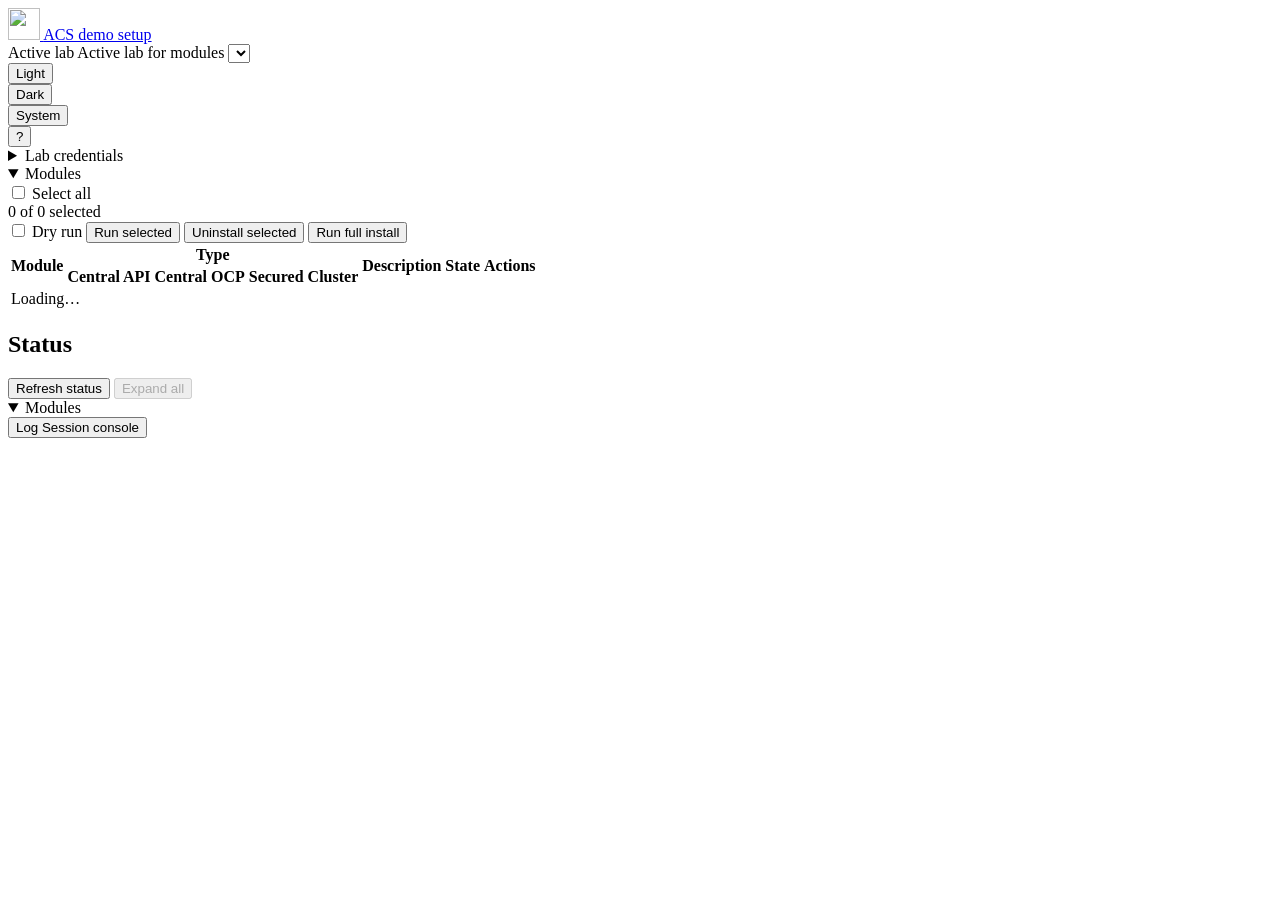
==== gui/static/index.html @ 0e53635c "Rename impact planes for ACSCS clarity and tighten the Type UI. Replace openshift/central with secur" ====
<!DOCTYPE html>
<html lang="en" class="pf-v6-theme-felt">
  <head>
    <meta charset="UTF-8" />
    <meta name="viewport" content="width=device-width, initial-scale=1" />
    <title>ACS demo setup</title>
    <link rel="icon" type="image/png" href="/static/favicon.png" />
    <link
      rel="stylesheet"
      href="https://cdn.jsdelivr.net/npm/@patternfly/patternfly@6.6.0/patternfly.min.css"
    />
    <link
      rel="stylesheet"
      href="https://cdn.jsdelivr.net/npm/@patternfly/patternfly@6.6.0/patternfly-addons.min.css"
    />
    <link
      rel="stylesheet"
      href="https://fonts.googleapis.com/css2?family=Material+Symbols+Outlined:opsz,wght,FILL,GRAD@24,400,0,0&icon_names=content_copy,done,lock,open_in_new"
    />
    <link rel="stylesheet" href="/static/demo-setup.css?v=shell90" />
  </head>
  <body>
    <div class="pf-v6-c-page pf-m-no-sidebar" id="page">
      <header class="pf-v6-c-masthead" id="page-masthead">
        <div class="pf-v6-c-masthead__main">
          <div class="pf-v6-c-masthead__brand">
            <a class="demo-mh-brand" href="/" aria-label="ACS demo setup home">
              <img
                class="demo-mh-logo"
                src="/static/favicon.png"
                width="32"
                height="32"
                alt=""
              />
              <span class="demo-mh-title">ACS demo setup</span>
            </a>
          </div>
        </div>
        <div class="pf-v6-c-masthead__content">
          <div class="pf-v6-c-toolbar pf-m-full-height">
            <div class="pf-v6-c-toolbar__content">
              <div class="pf-v6-c-toolbar__content-section">
                <div class="pf-v6-c-toolbar__group pf-m-align-end pf-m-gap-md">
                  <div class="pf-v6-c-toolbar__item">
                    <div class="demo-mh-lab">
                      <span class="demo-mh-lab__label">Active lab</span>
                      <label class="demo-sr-only" for="activeLabSelect"
                        >Active lab for modules</label
                      >
                      <select
                        id="activeLabSelect"
                        class="pf-v6-c-form-control"
                        aria-label="Active lab for modules"
                      ></select>
                    </div>
                  </div>
                  <div class="pf-v6-c-toolbar__item">
                    <div class="pf-v6-c-toggle-group" role="group" aria-label="Color scheme">
                      <div class="pf-v6-c-toggle-group__item">
                        <button
                          type="button"
                          class="pf-v6-c-toggle-group__button"
                          data-theme-choice="light"
                          aria-pressed="false"
                        >
                          Light
                        </button>
                      </div>
                      <div class="pf-v6-c-toggle-group__item">
                        <button
                          type="button"
                          class="pf-v6-c-toggle-group__button"
                          data-theme-choice="dark"
                          aria-pressed="false"
                        >
                          Dark
                        </button>
                      </div>
                      <div class="pf-v6-c-toggle-group__item">
                        <button
                          type="button"
                          class="pf-v6-c-toggle-group__button"
                          data-theme-choice="system"
                          aria-pressed="true"
                        >
                          System
                        </button>
                      </div>
                    </div>
                  </div>
                  <div class="pf-v6-c-toolbar__item">
                    <div class="demo-help-menu-wrap">
                      <button
                        type="button"
                        class="pf-v6-c-button pf-m-plain demo-help-menu__toggle"
                        id="btnHelpMenu"
                        aria-label="Help"
                        aria-haspopup="menu"
                        aria-expanded="false"
                        title="Help"
                      >
                        ?
                      </button>
                      <ul class="demo-help-menu" id="helpMenu" hidden role="menu" aria-label="Help">
                        <li role="none">
                          <a
                            role="menuitem"
                            href="https://github.com/boazmichaely/ACS-demo-setup/blob/main/README.md"
                            target="_blank"
                            rel="noopener"
                            >README</a
                          >
                        </li>
                        <li role="none">
                          <a
                            role="menuitem"
                            href="https://github.com/boazmichaely/ACS-demo-setup/blob/main/ADDING-A-MODULE.md"
                            target="_blank"
                            rel="noopener"
                            >How to add a module</a
                          >
                        </li>
                        <li role="none">
                          <a
                            role="menuitem"
                            href="https://github.com/boazmichaely/ACS-demo-setup/blob/main/modules/users-part1-ocp-demo.md"
                            target="_blank"
                            rel="noopener"
                            >Users demo script</a
                          >
                        </li>
                        <li role="none">
                          <a
                            role="menuitem"
                            href="https://github.com/boazmichaely/ACS-demo-setup/blob/main/modules/splunk-TA-demo.md"
                            target="_blank"
                            rel="noopener"
                            >Splunk TA demo script</a
                          >
                        </li>
                        <li role="none">
                          <a
                            role="menuitem"
                            href="/static/status-sections-map.html"
                            target="_blank"
                            rel="noopener"
                            >Status folds field map</a
                          >
                        </li>
                        <li role="presentation" class="demo-help-menu__sep" aria-hidden="true"></li>
                        <li role="none" class="demo-help-menu__version">
                          <a
                            id="helpMenuVersion"
                            role="menuitem"
                            href="https://github.com/boazmichaely/ACS-demo-setup/releases"
                            target="_blank"
                            rel="noopener"
                            title="Release notes for this version"
                            >Version …</a
                          >
                        </li>
                      </ul>
                    </div>
                  </div>
                </div>
              </div>
            </div>
          </div>
        </div>
      </header>

      <div class="pf-v6-c-page__main-container pf-m-fill">
        <main class="pf-v6-c-page__main" tabindex="-1" id="main-content">
          <section class="pf-v6-c-page__main-section">
            <div class="pf-v6-c-page__main-body demo-pad">
              <div
                id="updateBanner"
                class="demo-update-banner"
                hidden
                role="status"
              >
                <div class="demo-update-banner__body">
                  <p class="demo-update-banner__title">
                    A newer release is available
                    (<span id="updateBannerVersion">…</span>).
                  </p>
                  <p class="demo-update-banner__text">
                    Update your clone, then restart the GUI:
                    <code>git pull origin main</code>
                    then
                    <code>./serve.sh</code>.
                  </p>
                  <p class="demo-update-banner__actions">
                    <a
                      id="updateBannerReleaseLink"
                      class="pf-v6-c-button pf-m-link pf-m-inline"
                      href="https://github.com/boazmichaely/ACS-demo-setup/releases"
                      target="_blank"
                      rel="noopener"
                      >Open release notes</a
                    >
                    <a
                      class="pf-v6-c-button pf-m-link pf-m-inline"
                      href="https://github.com/boazmichaely/ACS-demo-setup/blob/main/README.md#run-the-gui"
                      target="_blank"
                      rel="noopener"
                      >Install instructions</a
                    >
                  </p>
                </div>
                <button
                  type="button"
                  class="pf-v6-c-button pf-m-plain demo-update-banner__dismiss"
                  id="updateBannerDismiss"
                  aria-label="Dismiss update notice"
                  title="Dismiss"
                >
                  ×
                </button>
              </div>
              <details class="demo-cred" id="credPanel">
                <summary class="demo-cred__summary">
                  <span class="demo-cred__chev" aria-hidden="true"></span>
                  <span class="demo-cred__title">Lab credentials</span>
                </summary>
                <div class="demo-cred__body">
                  <div class="demo-cred-catalog">
                    <p class="demo-cred-path" id="credPathLine">
                      <span>File:</span>
                      <code id="credFilePath">—</code>
                    </p>
                    <div class="demo-cred-catalog__row">
                      <label class="demo-cred-catalog__lab">
                        <span class="demo-cred-catalog__label">Labs</span>
                        <select
                          id="editLabSelect"
                          class="pf-v6-c-form-control"
                          aria-label="Lab to view"
                        ></select>
                      </label>
                      <span
                        class="pf-v6-c-label pf-m-compact pf-m-green"
                        id="labActiveBadge"
                        hidden
                      >
                        <span class="pf-v6-c-label__content">Active</span>
                      </span>
                      <div class="demo-cred-catalog__actions">
                        <button
                          type="button"
                          class="pf-v6-c-button pf-m-secondary pf-m-small"
                          id="btnAddLab"
                          title="Add a new lab to this file"
                        >
                          Add lab
                        </button>
                        <button
                          type="button"
                          class="pf-v6-c-button pf-m-secondary pf-m-small"
                          id="btnMakeActive"
                          title="Use the selected lab as the active lab for modules"
                        >
                          Use as active
                        </button>
                        <button
                          type="button"
                          class="pf-v6-c-button pf-m-danger pf-m-small"
                          id="btnDeleteLab"
                          title="Delete the selected lab"
                        >
                          Delete
                        </button>
                      </div>
                    </div>
                    <div
                      class="pf-v6-c-alert pf-m-info pf-m-inline"
                      id="credDualMismatch"
                      hidden
                      role="status"
                      aria-label="Lab selection note"
                    >
                      <div class="pf-v6-c-alert__icon">
                        <svg
                          class="pf-v6-svg"
                          fill="currentColor"
                          viewBox="0 0 32 32"
                          aria-hidden="true"
                          role="img"
                          width="1em"
                          height="1em"
                        >
                          <path
                            d="M16 2a14 14 0 1 0 14 14A14 14 0 0 0 16 2Zm0 6.25A1.75 1.75 0 1 1 14.25 10 1.75 1.75 0 0 1 16 8.25ZM18 24h-4v-2h1v-7h-1v-2h3v9h1Z"
                          />
                        </svg>
                      </div>
                      <p class="pf-v6-c-alert__title" id="credDualMismatchText">
                        Modules use a different active lab.
                      </p>
                    </div>
                  </div>

                  <div class="demo-cred-detail" id="credDetail">
                    <div class="demo-cred-detail__head">
                      <div class="demo-cred-detail__title-row">
                        <h3 class="demo-cred-detail__title">
                          Lab
                          <span id="credDetailLabLabel">—</span>
                        </h3>
                        <span id="credSaveFeedback" class="demo-cred-feedback" aria-live="polite"></span>
                      </div>
                      <div class="demo-cred-detail__actions">
                        <button
                          class="pf-v6-c-button pf-m-secondary pf-m-small"
                          type="button"
                          id="btnCredEdit"
                        >
                          Edit
                        </button>
                        <button
                          class="pf-v6-c-button pf-m-secondary pf-m-small"
                          type="button"
                          id="btnCredCancel"
                          title="Discard edits and reload from file"
                          hidden
                        >
                          Cancel
                        </button>
                        <button
                          class="pf-v6-c-button pf-m-primary pf-m-small"
                          type="button"
                          id="btnCredSave"
                          hidden
                        >
                          Save
                        </button>
                      </div>
                    </div>

                  <form id="credForm" class="demo-cred-form" autocomplete="off">
                    <div class="demo-cred-detail__meta">
                      <label class="demo-field demo-cred-detail__name">
                        <span>Name</span>
                        <input
                          class="pf-v6-c-form-control"
                          type="text"
                          id="labName"
                          spellcheck="false"
                        />
                      </label>
                      <label class="pf-v6-c-check demo-cred-detail__tls">
                        <input
                          class="pf-v6-c-check__input"
                          type="checkbox"
                          id="insecureSkipTlsVerify"
                        />
                        <span class="pf-v6-c-check__label">Skip TLS</span>
                      </label>
                    </div>

                    <div class="demo-cred-group" id="clustersGroup">
                      <div class="demo-cred-group__title">Clusters</div>

                    <details class="demo-fold" id="centralFold">
                      <summary class="demo-fold__summary">
                        <span class="demo-fold__chev" aria-hidden="true"></span>
                        <span class="demo-fold__title">Central</span>
                        <span class="demo-fold__meta" id="centralFoldMeta"></span>
                      </summary>
                      <div class="demo-fold__body">
                        <div class="demo-central-cols">
                          <div class="demo-sub">
                            <h3 class="demo-sub__title">OpenShift</h3>
                            <label class="demo-field">
                              <span>OpenShift Console URL</span>
                              <input
                                class="pf-v6-c-form-control"
                                id="centralOcpConsole"
                                type="url"
                                spellcheck="false"
                              />
                            </label>
                            <div class="demo-field-row">
                              <label class="demo-field">
                                <span>User</span>
                                <input
                                  class="pf-v6-c-form-control"
                                  id="centralOcpUser"
                                  type="text"
                                  spellcheck="false"
                                />
                              </label>
                              <label class="demo-field">
                                <span>Password</span>
                                <input
                                  class="pf-v6-c-form-control"
                                  id="centralOcpPassword"
                                  type="text"
                                  spellcheck="false"
                                  autocomplete="off"
                                  placeholder="Or use API token below"
                                />
                              </label>
                            </div>
                            <label class="demo-field">
                              <span>API token</span>
                              <input
                                class="pf-v6-c-form-control"
                                id="centralOcpApiToken"
                                type="text"
                                spellcheck="false"
                                autocomplete="off"
                                placeholder="oc login --token=… (SSO labs)"
                              />
                            </label>
                          </div>
                          <div class="demo-sub">
                            <h3 class="demo-sub__title">RHACS Central</h3>
                            <label class="demo-field">
                              <span>ACS Console URL</span>
                              <input
                                class="pf-v6-c-form-control"
                                id="centralConsole"
                                type="url"
                                spellcheck="false"
                                placeholder="https://central-stackrox.apps…"
                              />
                            </label>
                            <label class="demo-field">
                              <span>API token</span>
                              <input
                                class="pf-v6-c-form-control"
                                id="centralApiToken"
                                type="text"
                                spellcheck="false"
                                autocomplete="off"
                              />
                            </label>
                            <div class="demo-field-row">
                              <label class="demo-field">
                                <span>Token name</span>
                                <input
                                  class="pf-v6-c-form-control"
                                  id="centralApiTokenName"
                                  type="text"
                                  placeholder="e.g. Cursor-exp-2026-12-31"
                                />
                              </label>
                              <label class="demo-field">
                                <span>Expires</span>
                                <input
                                  class="pf-v6-c-form-control"
                                  id="centralApiTokenExpires"
                                  type="text"
                                  placeholder="YYYY-MM-DD"
                                />
                              </label>
                            </div>
                            <div class="demo-field-row">
                              <label class="demo-field">
                                <span>Admin user</span>
                                <input
                                  class="pf-v6-c-form-control"
                                  id="centralAdminUser"
                                  type="text"
                                  spellcheck="false"
                                />
                              </label>
                              <label class="demo-field">
                                <span>Admin password</span>
                                <input
                                  class="pf-v6-c-form-control"
                                  id="centralAdminPassword"
                                  type="text"
                                  spellcheck="false"
                                  autocomplete="off"
                                />
                              </label>
                            </div>
                            <fieldset class="demo-auth-pref">
                              <label class="pf-v6-c-radio">
                                <input
                                  class="pf-v6-c-radio__input"
                                  type="radio"
                                  name="authPreference"
                                  value="apiToken"
                                  checked
                                />
                                <span class="pf-v6-c-radio__label">Prefer API token</span>
                              </label>
                              <label class="pf-v6-c-radio">
                                <input
                                  class="pf-v6-c-radio__input"
                                  type="radio"
                                  name="authPreference"
                                  value="password"
                                />
                                <span class="pf-v6-c-radio__label">Prefer admin password</span>
                              </label>
                            </fieldset>
                          </div>
                        </div>
                      </div>
                    </details>

                    <details class="demo-fold" id="scFold" open>
                      <summary class="demo-fold__summary">
                        <span class="demo-fold__chev" aria-hidden="true"></span>
                        <span class="demo-fold__title">Secured clusters</span>
                        <span class="demo-fold__meta" id="scFoldMeta"></span>
                        <button
                          type="button"
                          class="pf-v6-c-button pf-m-secondary pf-m-small"
                          id="btnAddSecuredCluster"
                          onclick="event.preventDefault(); event.stopPropagation();"
                        >
                          Add
                        </button>
                      </summary>
                      <div class="demo-fold__body">
                        <div id="securedClusterList" class="demo-sc-list"></div>
                      </div>
                    </details>
                    </div>

                    <div class="demo-cred-group" id="integrationsGroup">
                      <div class="demo-cred-group__title">Integration Secrets</div>

                    <details class="demo-fold" id="slackFold">
                      <summary class="demo-fold__summary">
                        <span class="demo-fold__chev" aria-hidden="true"></span>
                        <span class="demo-fold__title">Slack notifier</span>
                        <span class="demo-fold__meta" id="slackFoldMeta"></span>
                      </summary>
                      <div class="demo-fold__body">
                        <p class="demo-sub__hint">
                          Defaults for
                          <code>#acs-demo-notifier</code> ship in
                          <code>config/slack-notifier.defaults.json</code>
                          (read-only). Edit below to override for this lab, or
                          restore defaults. Maintainer notes:
                          <a
                            href="/static/slack-webhook-guide.html"
                            target="_blank"
                            rel="noopener"
                            >webhook guide</a
                          >.
                        </p>
                        <label class="demo-field">
                          <span>Notifier name</span>
                          <input
                            class="pf-v6-c-form-control"
                            id="slackNotifierName"
                            type="text"
                            spellcheck="false"
                            placeholder="#acs-demo-notifier"
                          />
                        </label>
                        <label class="demo-field">
                          <span>Incoming Webhook URL</span>
                          <input
                            class="pf-v6-c-form-control"
                            id="slackWebhookUrl"
                            type="text"
                            spellcheck="false"
                            autocomplete="off"
                            placeholder="https://hooks.slack.com/services/…"
                          />
                        </label>
                        <label class="demo-field">
                          <span>Slack channel URL</span>
                          <input
                            class="pf-v6-c-form-control"
                            id="slackChannelUrl"
                            type="url"
                            spellcheck="false"
                            autocomplete="off"
                            placeholder="https://redhat-internal.slack.com/archives/…"
                          />
                        </label>
                        <div class="demo-actions" style="margin-top: 0.5rem">
                          <button
                            type="button"
                            class="pf-v6-c-button pf-m-secondary pf-m-small"
                            id="btnSlackOpenChannel"
                          >
                            Open Slack channel
                          </button>
                          <button
                            type="button"
                            class="pf-v6-c-button pf-m-secondary pf-m-small"
                            id="btnSlackRestoreDefaults"
                          >
                            Restore defaults
                          </button>
                        </div>
                      </div>
                    </details>
                    </div>
                  </form>
                  </div>
                </div>
              </details>

              <details class="demo-cred demo-workbench" id="modulesOuter" open>
                <summary class="demo-cred__summary">
                  <span class="demo-cred__chev" aria-hidden="true"></span>
                  <span class="demo-cred__title">Modules</span>
                </summary>
                <div class="demo-cred__body">
                  <div class="demo-bulk" id="moduleBulkBar" aria-label="Module selection">
                    <label class="pf-v6-c-check" for="modSelectAll">
                      <input
                        class="pf-v6-c-check__input"
                        type="checkbox"
                        id="modSelectAll"
                        name="select-all-modules"
                      />
                      <span class="pf-v6-c-check__label">Select all</span>
                    </label>
                    <div class="demo-bulk__results">
                      <span id="modSelectionCount">0 of 0 selected</span>
                      <span id="modRefreshFeedback" aria-live="polite"></span>
                    </div>
                    <div class="demo-bulk__actions">
                      <label class="demo-dry-toggle" id="dryToggleWrap" for="dryRunToggle">
                        <input
                          class="pf-v6-c-check__input"
                          type="checkbox"
                          id="dryRunToggle"
                        />
                        <span>Dry run</span>
                      </label>
                      <button class="pf-v6-c-button pf-m-primary" type="button" id="btnRun">
                        Run selected
                      </button>
                      <button
                        class="pf-v6-c-button pf-m-secondary pf-m-danger"
                        type="button"
                        id="btnUninstall"
                        title="Uninstall checked modules (some may refuse)"
                      >
                        Uninstall selected
                      </button>
                      <button
                        class="pf-v6-c-button pf-m-secondary"
                        type="button"
                        id="btnRunFull"
                        title="All modules in registry order"
                      >
                        Run full install
                      </button>
                    </div>
                  </div>

                  <table class="demo-modules" id="modulesTable" aria-label="Demo modules">
                    <colgroup>
                      <col data-col="mod" />
                      <col data-col="api" />
                      <col data-col="ocp" />
                      <col data-col="sc" />
                      <col data-col="desc" />
                      <col data-col="state" />
                      <col data-col="actions" />
                    </colgroup>
                    <thead>
                      <tr>
                        <th scope="col" rowspan="2" data-col-resize="mod">
                          Module
                        </th>
                        <th scope="colgroup" colspan="3" class="demo-mod__type-group">
                          Type
                        </th>
                        <th scope="col" rowspan="2" data-col-resize="desc">
                          Description
                        </th>
                        <th scope="col" rowspan="2" data-col-resize="state">
                          State
                        </th>
                        <th scope="col" rowspan="2" class="demo-mod__actions">
                          <span class="pf-v6-screen-reader">Actions</span>
                        </th>
                      </tr>
                      <tr>
                        <th
                          scope="col"
                          class="demo-mod__plane-h"
                          data-plane-col="api"
                        >
                          Central API
                        </th>
                        <th
                          scope="col"
                          class="demo-mod__plane-h"
                          data-plane-col="ocp"
                        >
                          Central OCP
                        </th>
                        <th
                          scope="col"
                          class="demo-mod__plane-h"
                          data-plane-col="sc"
                        >
                          Secured Cluster
                        </th>
                      </tr>
                    </thead>
                    <tbody id="modulesTbody">
                      <tr>
                        <td colspan="7">Loading…</td>
                      </tr>
                    </tbody>
                  </table>
                </div>
              </details>

              <div class="pf-v6-c-card pf-m-compact demo-status-card">
                <div class="pf-v6-c-card__header">
                  <div class="pf-v6-c-card__title">
                    <h2 class="pf-v6-c-card__title-text">Status</h2>
                  </div>
                  <div class="pf-v6-c-card__actions">
                    <span
                      id="statusRefreshBusy"
                      class="demo-status-refresh"
                      hidden
                      aria-hidden="true"
                    >
                      <svg
                        class="pf-v6-c-spinner pf-m-md"
                        role="progressbar"
                        viewBox="0 0 100 100"
                        aria-label="Refreshing status"
                        aria-valuetext="Refreshing"
                      >
                        <circle
                          class="pf-v6-c-spinner__path"
                          cx="50"
                          cy="50"
                          r="45"
                          fill="none"
                        ></circle>
                      </svg>
                      <span id="statusRefreshIndicator" aria-live="polite">Refreshing status…</span>
                    </span>
                    <button
                      class="pf-v6-c-button pf-m-link"
                      type="button"
                      id="btnStatus"
                      title="Refresh all module status rows"
                    >
                      Refresh status
                    </button>
                    <button
                      type="button"
                      id="btnPreflightExpandAll"
                      class="pf-v6-c-button pf-m-link"
                      disabled
                      aria-label="Expand all modules"
                    >
                      Expand all
                    </button>
                  </div>
                </div>
                <div
                  id="statusRefreshProgress"
                  class="demo-status-progress"
                  hidden
                  aria-hidden="true"
                >
                  <div
                    class="pf-v6-c-progress pf-m-sm"
                    id="statusRefreshProgressBar"
                    role="progressbar"
                    aria-label="Status refresh in progress"
                    aria-valuetext="Refreshing"
                  >
                    <div class="pf-v6-c-progress__bar">
                      <div class="pf-v6-c-progress__indicator demo-status-progress__indicator"></div>
                    </div>
                  </div>
                </div>
                <div class="pf-v6-c-card__body">
                  <details id="statusOuter" class="demo-status-outer" open>
                    <summary class="demo-status-outer__toggle">
                      <span class="demo-status-outer__chev" aria-hidden="true"></span>
                      <span class="demo-status-outer__title">Modules</span>
                      <span class="demo-status-outer__meta" id="statusPanelMeta"></span>
                    </summary>
                    <div id="statusWrap" class="demo-status-body"></div>
                  </details>
                </div>
              </div>
            </div>
          </section>
        </main>
      </div>

      <dialog id="moduleHelpDialog" class="demo-mod-help" aria-labelledby="moduleHelpTitle">
        <div class="demo-mod-help__header">
          <h2 class="demo-mod-help__title" id="moduleHelpTitle">Module help</h2>
          <button
            type="button"
            class="pf-v6-c-button pf-m-plain"
            id="moduleHelpClose"
            aria-label="Close"
          >
            ✕
          </button>
        </div>
        <div class="demo-mod-help__body" id="moduleHelpBody"></div>
      </dialog>

      <dialog id="scPickerDialog" class="demo-sc-picker" aria-labelledby="scPickerTitle">
        <form method="dialog" id="scPickerForm" class="demo-sc-picker__form">
          <div class="demo-sc-picker__header">
            <h2 class="demo-sc-picker__title" id="scPickerTitle">Select impact</h2>
            <button
              type="button"
              class="pf-v6-c-button pf-m-plain"
              id="scPickerClose"
              aria-label="Cancel"
            >
              ✕
            </button>
          </div>
          <p class="demo-sc-picker__hint" id="scPickerHint">
            Same checklist every time. Gray rows are not used by this module’s Type. Check
            Central and/or secured clusters that should take impact.
          </p>
          <div class="demo-sc-picker__list" id="scPickerList" role="group"></div>
          <div class="demo-sc-picker__actions">
            <button type="submit" value="cancel" class="pf-v6-c-button pf-m-link">Cancel</button>
            <button type="submit" value="confirm" class="pf-v6-c-button pf-m-primary" id="scPickerConfirm">
              Continue
            </button>
          </div>
        </form>
      </dialog>

      <div class="demo-log-drawer" id="logDrawer">
        <div
          class="demo-log-drawer__resize"
          id="logDrawerResize"
          role="separator"
          aria-orientation="horizontal"
          aria-label="Resize log"
          tabindex="0"
        ></div>
        <button
          type="button"
          class="demo-log-drawer__bar"
          id="logDrawerToggle"
          aria-expanded="false"
          aria-controls="logDrawerPanel"
        >
          <span class="demo-log-drawer__chev" aria-hidden="true"></span>
          <span class="demo-log-drawer__title">Log</span>
          <span class="demo-log-drawer__preview" id="logDrawerPreview">Session console</span>
        </button>
        <div class="demo-log-drawer__panel" id="logDrawerPanel">
          <div id="log" role="log" aria-label="Script output"></div>
        </div>
      </div>
    </div>

    <script>
      (function () {
        var KEY = "acs-demo-setup-theme";
        var root = document.documentElement;
        var buttons = document.querySelectorAll("[data-theme-choice]");
        function systemDark() {
          return window.matchMedia && window.matchMedia("(prefers-color-scheme: dark)").matches;
        }
        function apply(choice) {
          var dark = choice === "dark" || (choice === "system" && systemDark());
          root.classList.toggle("pf-v6-theme-dark", dark);
          buttons.forEach(function (btn) {
            btn.setAttribute(
              "aria-pressed",
              btn.getAttribute("data-theme-choice") === choice ? "true" : "false"
            );
          });
        }
        var stored = localStorage.getItem(KEY) || "system";
        apply(stored);
        buttons.forEach(function (btn) {
          btn.addEventListener("click", function () {
            var choice = btn.getAttribute("data-theme-choice");
            localStorage.setItem(KEY, choice);
            apply(choice);
          });
        });
        if (window.matchMedia) {
          window.matchMedia("(prefers-color-scheme: dark)").addEventListener("change", function () {
            if ((localStorage.getItem(KEY) || "system") === "system") apply("system");
          });
        }
        var drawer = document.getElementById("logDrawer");
        var toggle = document.getElementById("logDrawerToggle");
        var preview = document.getElementById("logDrawerPreview");
        var logEl = document.getElementById("log");
        var panel = document.getElementById("logDrawerPanel");
        var resizeHandle = document.getElementById("logDrawerResize");
        var HEIGHT_KEY = "acs-demo-setup-log-height";
        var MIN_H = 96;
        function maxLogHeight() {
          return Math.max(MIN_H, Math.floor(window.innerHeight * 0.7));
        }
        function clampLogHeight(px) {
          return Math.min(maxLogHeight(), Math.max(MIN_H, Math.round(px)));
        }
        function applyLogHeight(px) {
          var h = clampLogHeight(px);
          panel.style.height = h + "px";
          try {
            localStorage.setItem(HEIGHT_KEY, String(h));
          } catch (e) {}
          return h;
        }
        function defaultLogHeight() {
          return clampLogHeight(Math.min(window.innerHeight * 0.4, 352));
        }
        (function restoreLogHeight() {
          var saved = 0;
          try {
            saved = Number(localStorage.getItem(HEIGHT_KEY) || 0);
          } catch (e) {}
          applyLogHeight(saved > 0 ? saved : defaultLogHeight());
        })();
        toggle.addEventListener("click", function () {
          var open = drawer.classList.toggle("is-open");
          toggle.setAttribute("aria-expanded", open ? "true" : "false");
        });
        var dragging = false;
        var dragStartY = 0;
        var dragStartH = 0;
        function onDragMove(e) {
          if (!dragging) return;
          var y = e.touches ? e.touches[0].clientY : e.clientY;
          // Dragging the top edge up increases height.
          applyLogHeight(dragStartH + (dragStartY - y));
          e.preventDefault();
        }
        function onDragEnd() {
          if (!dragging) return;
          dragging = false;
          document.body.classList.remove("demo-log-resizing");
          window.removeEventListener("pointermove", onDragMove);
          window.removeEventListener("pointerup", onDragEnd);
          window.removeEventListener("touchmove", onDragMove);
          window.removeEventListener("touchend", onDragEnd);
        }
        function onDragStart(e) {
          if (!drawer.classList.contains("is-open")) return;
          dragging = true;
          dragStartY = e.touches ? e.touches[0].clientY : e.clientY;
          dragStartH = panel.getBoundingClientRect().height;
          document.body.classList.add("demo-log-resizing");
          window.addEventListener("pointermove", onDragMove);
          window.addEventListener("pointerup", onDragEnd);
          window.addEventListener("touchmove", onDragMove, { passive: false });
          window.addEventListener("touchend", onDragEnd);
          e.preventDefault();
        }
        resizeHandle.addEventListener("pointerdown", onDragStart);
        resizeHandle.addEventListener("touchstart", onDragStart, { passive: false });
        resizeHandle.addEventListener("keydown", function (e) {
          if (!drawer.classList.contains("is-open")) return;
          var step = e.shiftKey ? 48 : 16;
          if (e.key === "ArrowUp") {
            applyLogHeight(panel.getBoundingClientRect().height + step);
            e.preventDefault();
          } else if (e.key === "ArrowDown") {
            applyLogHeight(panel.getBoundingClientRect().height - step);
            e.preventDefault();
          }
        });
        window.addEventListener("resize", function () {
          applyLogHeight(panel.getBoundingClientRect().height || defaultLogHeight());
        });
        var obs = new MutationObserver(function () {
          var text =
            (logEl.textContent || "").trim().split("\n").filter(Boolean).pop() || "Session console";
          preview.textContent = text.slice(0, 120);
        });
        obs.observe(logEl, { childList: true, characterData: true, subtree: true });
      })();
    </script>
    <script src="https://cdn.jsdelivr.net/npm/dompurify@3.2.5/dist/purify.min.js"></script>
    <script src="https://cdn.jsdelivr.net/npm/marked@15.0.7/marked.min.js"></script>
    <script src="/static/md-render.js?v=shell77"></script>
    <script src="/static/app.js?v=shell90" type="module"></script>
  </body>
</html>
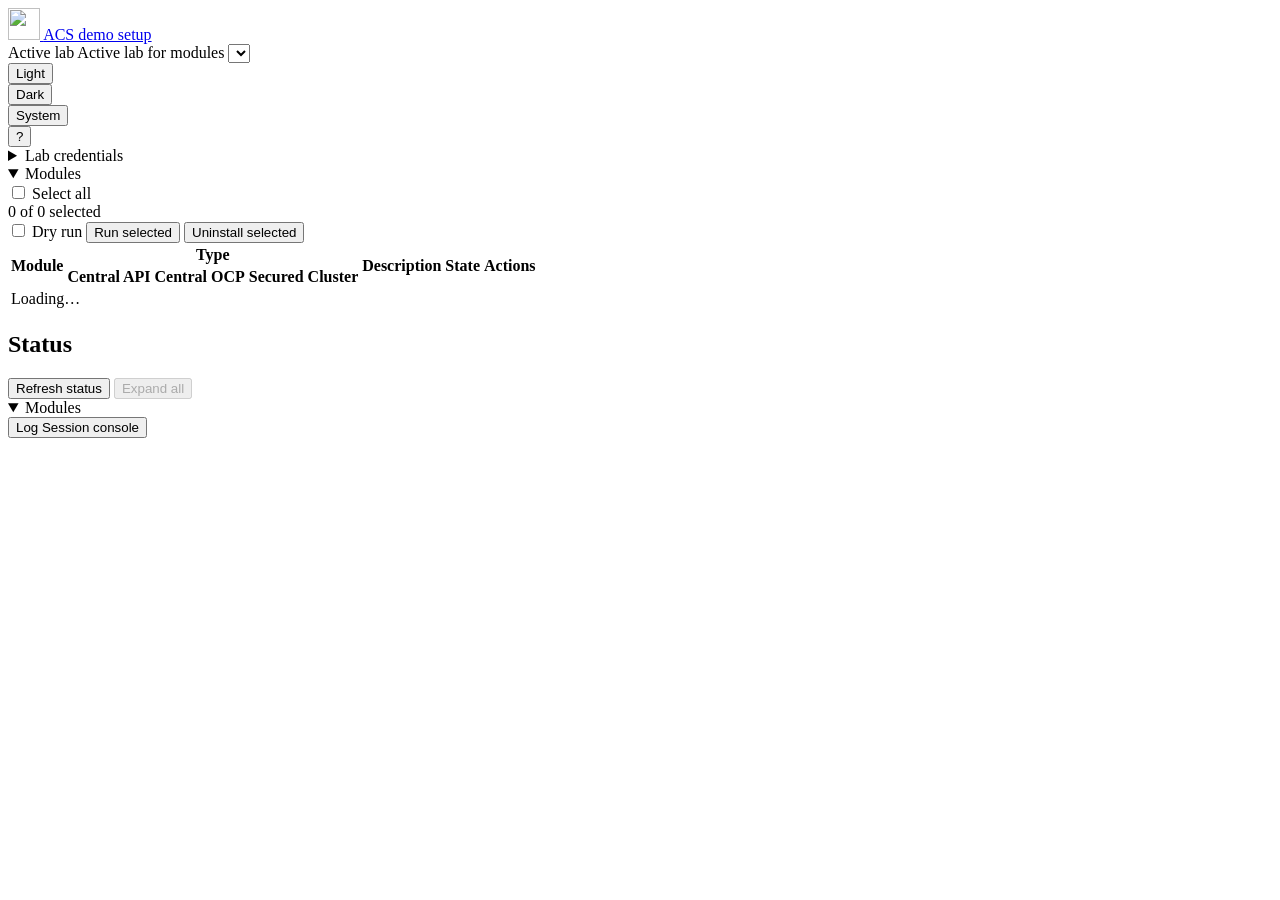
==== commit f92f226c: "Improve syslog viewer, module templates, and empty-array set -u safety. Syslog: drop DEMO attach, ha" ====
--- a/gui/static/index.html
+++ b/gui/static/index.html
@@ -17,7 +17,7 @@
       rel="stylesheet"
       href="https://fonts.googleapis.com/css2?family=Material+Symbols+Outlined:opsz,wght,FILL,GRAD@24,400,0,0&icon_names=content_copy,done,lock,open_in_new"
     />
-    <link rel="stylesheet" href="/static/demo-setup.css?v=shell90" />
+    <link rel="stylesheet" href="/static/demo-setup.css?v=shell107" />
   </head>
   <body>
     <div class="pf-v6-c-page pf-m-no-sidebar" id="page">
@@ -642,14 +642,6 @@
                       >
                         Uninstall selected
                       </button>
-                      <button
-                        class="pf-v6-c-button pf-m-secondary"
-                        type="button"
-                        id="btnRunFull"
-                        title="All modules in registry order"
-                      >
-                        Run full install
-                      </button>
                     </div>
                   </div>
 
@@ -814,7 +806,7 @@
       <dialog id="scPickerDialog" class="demo-sc-picker" aria-labelledby="scPickerTitle">
         <form method="dialog" id="scPickerForm" class="demo-sc-picker__form">
           <div class="demo-sc-picker__header">
-            <h2 class="demo-sc-picker__title" id="scPickerTitle">Select impact</h2>
+            <h2 class="demo-sc-picker__title" id="scPickerTitle">Confirm</h2>
             <button
               type="button"
               class="pf-v6-c-button pf-m-plain"
@@ -824,15 +816,20 @@
               ✕
             </button>
           </div>
-          <p class="demo-sc-picker__hint" id="scPickerHint">
-            Same checklist every time. Gray rows are not used by this module’s Type. Check
-            Central and/or secured clusters that should take impact.
+          <div class="demo-sc-picker__summary" id="scPickerSummary"></div>
+          <p class="demo-sc-picker__help-row">
+            <button type="button" class="pf-v6-c-button pf-m-link pf-m-inline" id="scPickerHelpLink">
+              Open full help
+            </button>
           </p>
-          <div class="demo-sc-picker__list" id="scPickerList" role="group"></div>
+          <p class="demo-sc-picker__hint" id="scPickerHint" hidden></p>
+          <div class="demo-sc-picker__targets" id="scPickerTargetsWrap" hidden>
+            <div class="demo-sc-picker__list" id="scPickerList" role="group"></div>
+          </div>
           <div class="demo-sc-picker__actions">
             <button type="submit" value="cancel" class="pf-v6-c-button pf-m-link">Cancel</button>
             <button type="submit" value="confirm" class="pf-v6-c-button pf-m-primary" id="scPickerConfirm">
-              Continue
+              Confirm
             </button>
           </div>
         </form>
@@ -990,6 +987,6 @@
     <script src="https://cdn.jsdelivr.net/npm/dompurify@3.2.5/dist/purify.min.js"></script>
     <script src="https://cdn.jsdelivr.net/npm/marked@15.0.7/marked.min.js"></script>
     <script src="/static/md-render.js?v=shell77"></script>
-    <script src="/static/app.js?v=shell90" type="module"></script>
+    <script src="/static/app.js?v=shell107" type="module"></script>
   </body>
 </html>
